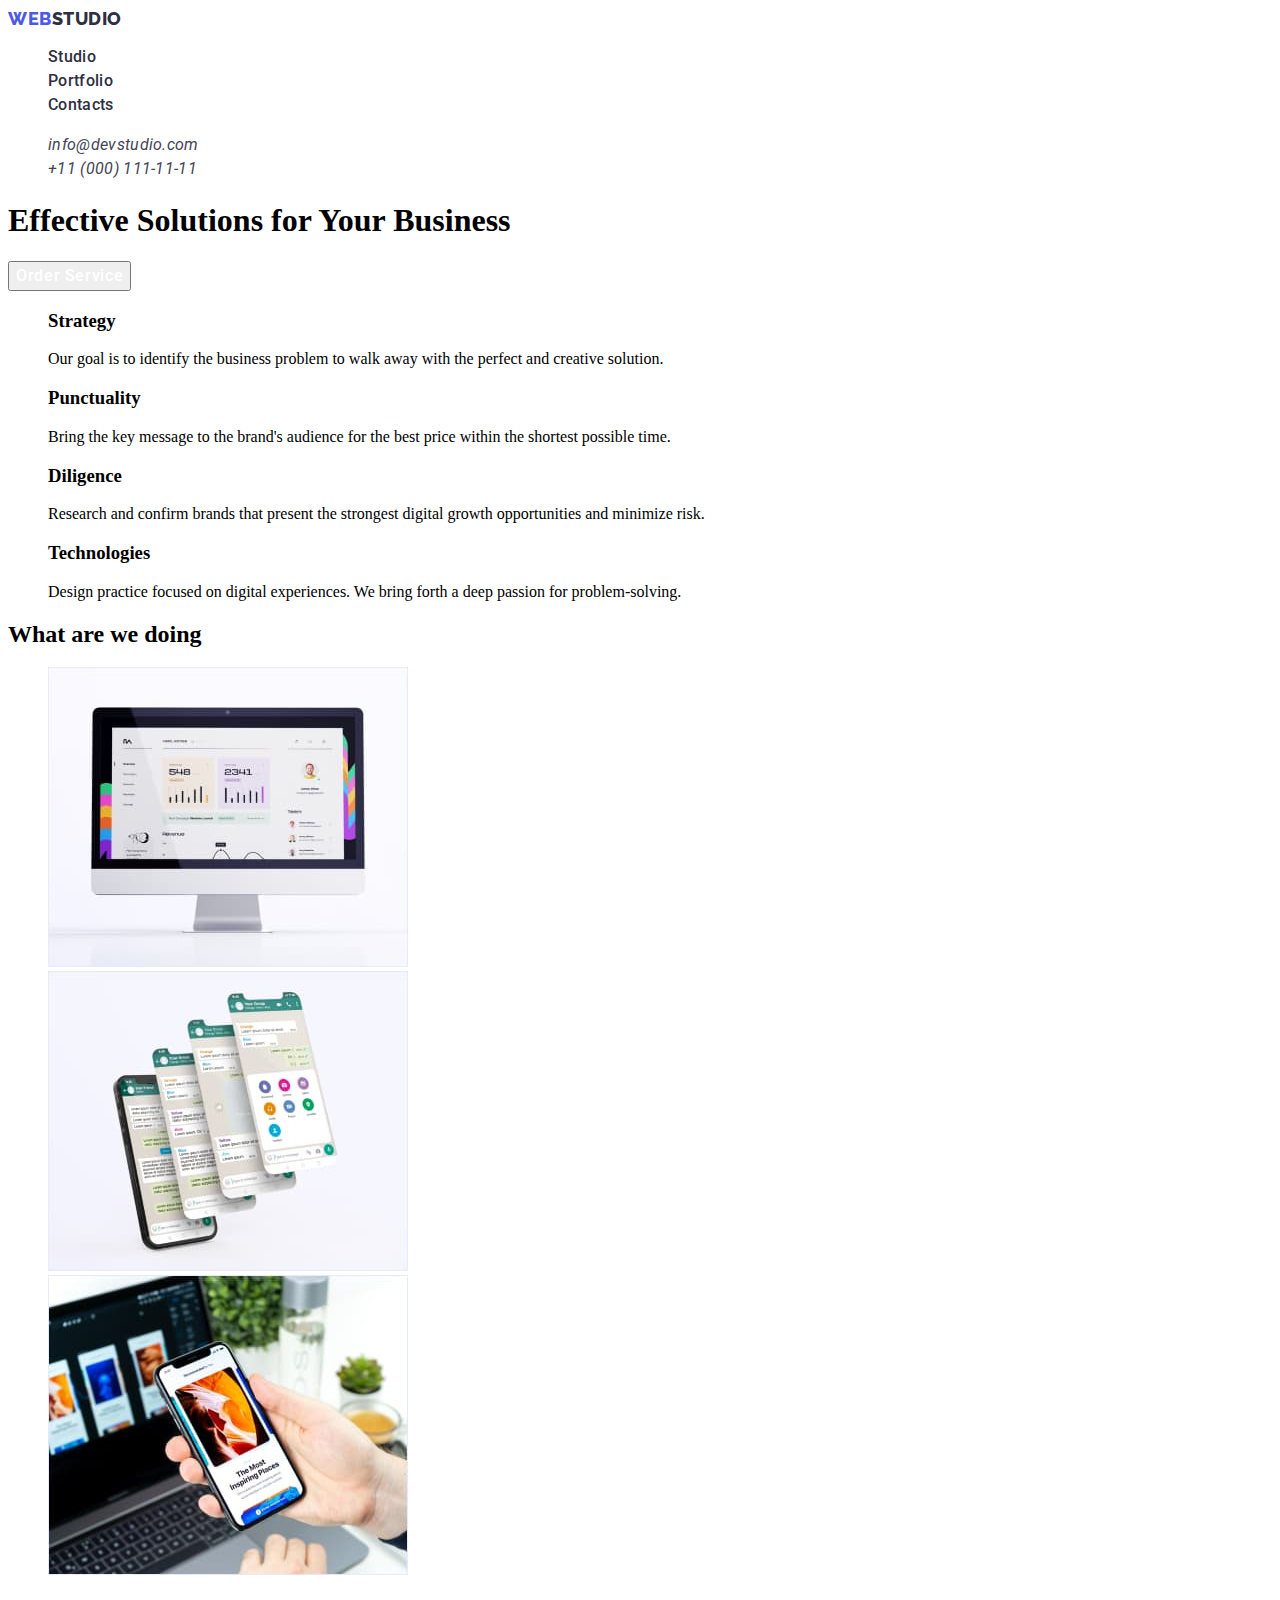
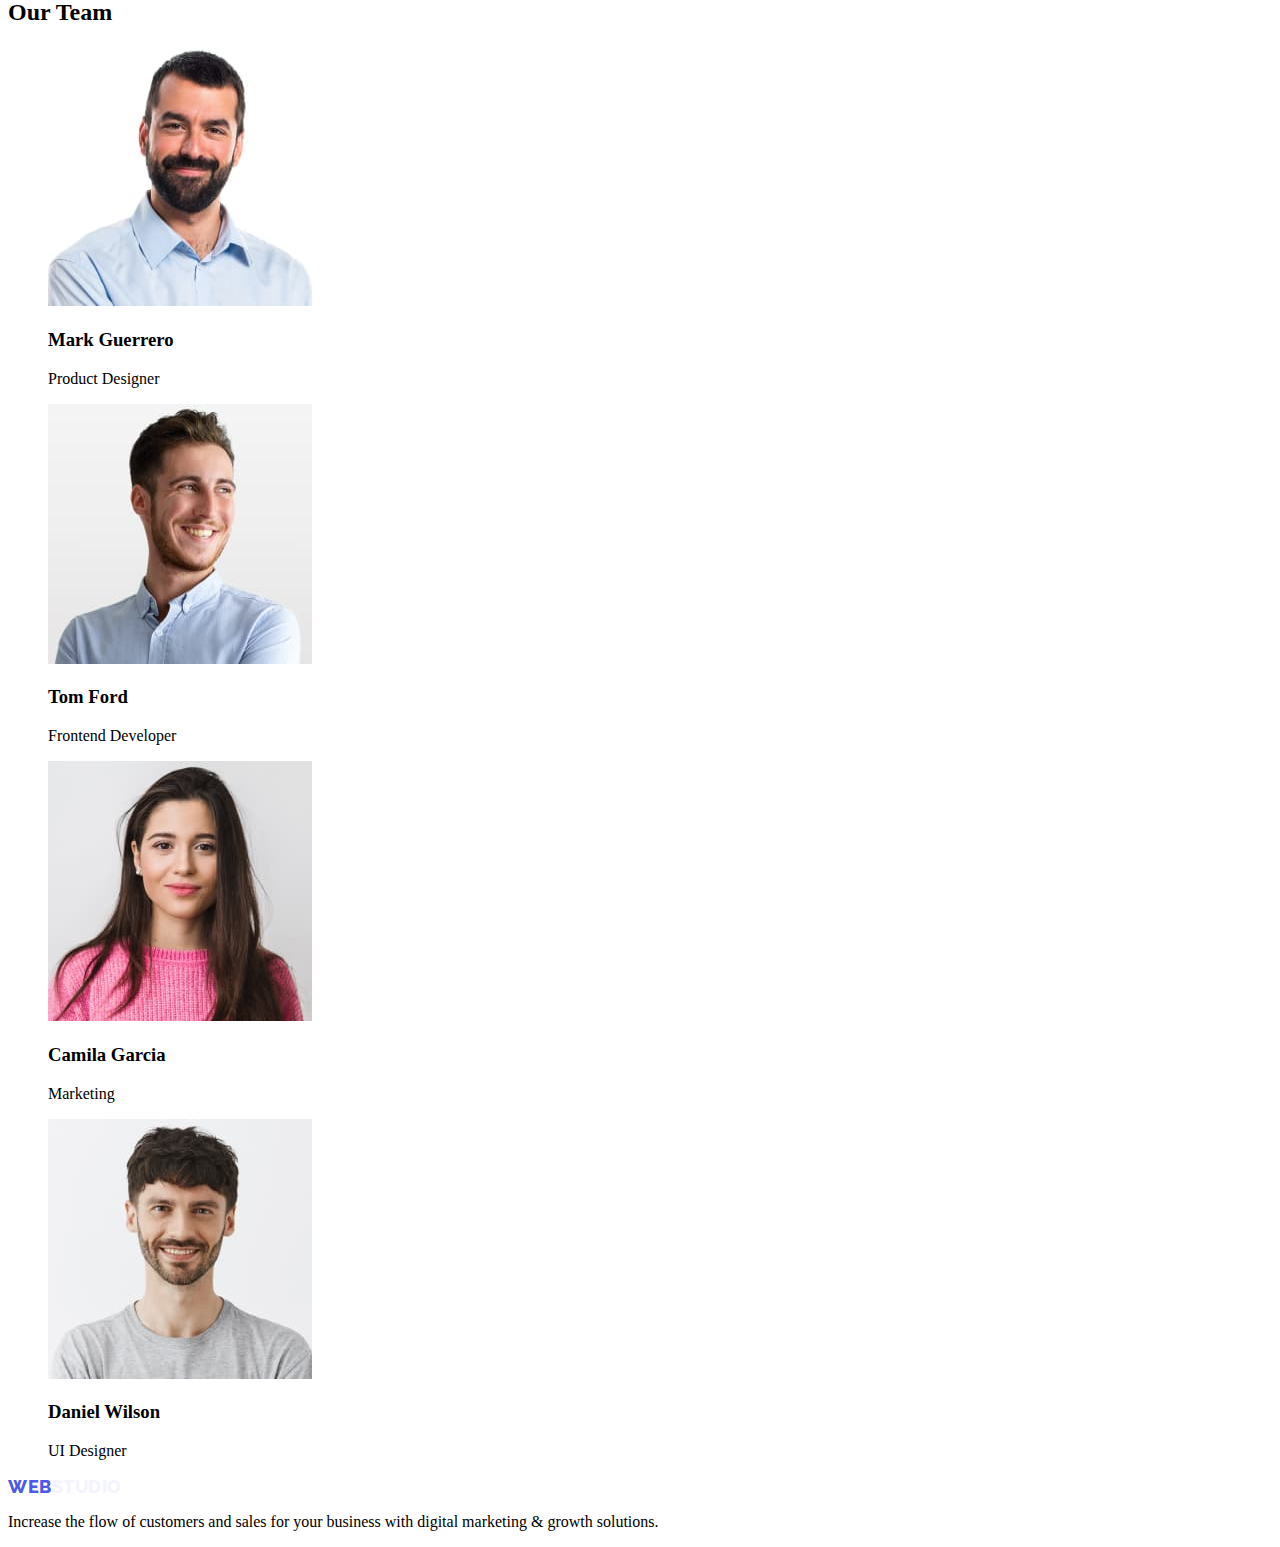
==== index.html @ 7a8c77ab "Summary" ====
<!DOCTYPE html>
<html lang="en">
  <head>
    <meta charset="UTF-8" />
    <meta http-equiv="X-UA-Compatible" content="IE=edge" />
    <meta name="viewport" content="width=device-width, initial-scale=1.0" />
    <title>WebStudio</title>
    <link rel="preconnect" href="https://fonts.googleapis.com" />
    <link rel="preconnect" href="https://fonts.gstatic.com" crossorigin />
    <link
      href="https://fonts.googleapis.com/css2?family=Raleway:wght@800&family=Roboto:wght@400;500;700;900&display=swap"
      rel="stylesheet"
    />
    <link rel="stylesheet" href="./css/styles.css" />
  </head>
  <body>
    <!-- HEADER -->
    <header class="page-header">
      <nav class="page-navigation">
        <a class="logo link" href="./index.html"
          >Web<span class="log">Studio</span></a
        >
        <ul class="menu list">
          <li class="menu-item">
            <a class="menu-link link" href="./index.html">Studio</a>
          </li>
          <li class="menu-item">
            <a class="menu-link link" href="./portfolio.html">Portfolio</a>
          </li>
          <li class="menu-item">
            <a class="menu-link link" href="#contacts">Contacts</a>
          </li>
        </ul>
      </nav>
      <!-- CONTACTS -->
      <address class="address-contacts">
        <ul class="list">
          <li class="contacts">
            <a class="contact-mail-header link" href="mailto:info@devstudio.com"
              >info@devstudio.com</a
            >
          </li>
          <li class="contacts">
            <a class="contact-tel-header link" href="tel:+110001111111"
              >+11 (000) 111-11-11</a
            >
          </li>
        </ul>
      </address>
    </header>

    <main>
      <!-- HERO -->
      <section class="hero">
        <h1 class="hero-title">Effective Solutions for Your Business</h1>
        <button class="modal-open-btn" type="button">Order Service</button>
      </section>
      <section class="our-qualities">
        <h2 hidden>features</h2>
        <ul class="list">
          <li class="qualities">
            <h3 class="qualities-title">Strategy</h3>
            <p class="qualities-paragraph">
              Our goal is to identify the business problem to walk away with the
              perfect and creative solution.
            </p>
          </li>
          <li class="qualities">
            <h3 qualities-title>Punctuality</h3>
            <p class="qualities-paragraph">
              Bring the key message to the brand's audience for the best price
              within the shortest possible time.
            </p>
          </li>

          <li class="qualities">
            <h3 qualities-title>Diligence</h3>
            <p class="qualities-paragraph">
              Research and confirm brands that present the strongest digital
              growth opportunities and minimize risk.
            </p>
          </li>
          <li class="qualities">
            <h3 qualities-title>Technologies</h3>
            <p class="qualities-paragraph">
              Design practice focused on digital experiences. We bring forth a
              deep passion for problem-solving.
            </p>
          </li>
        </ul>
      </section>
      <section class="our-activity">
        <h2 class="our-activity-title">What are we doing</h2>
        <ul class="list">
          <li>
            <img
              class="gallery-activity"
              src="./images/rectangle1.jpg"
              alt="mac"
              width="360"
              height="300"
            />
          </li>
          <li>
            <img
              class="gallery-activity"
              src="./images/rectangle2.jpg"
              alt="iphone"
              width="360"
              height="300"
            />
          </li>
          <li>
            <img
              class="gallery-activity"
              src="./images/rectangle3.jpg"
              alt="notebook-and-phone"
              width="360"
              height="300"
            />
          </li>
        </ul>
      </section>
      <section class="our-team">
        <h2 class="team">Our Team</h2>
        <ul class="list">
          <li class="team-employee">
            <img
              class="gallery-team"
              src="./images/img1.jpg"
              alt="mark-guerrero"
              width="264"
              height="260"
            />
            <h3 class="team-name">Mark Guerrero</h3>
            <p class="team-paragraph">Product Designer</p>
          </li>
          <li class="team-employee">
            <img
              class="gallery-team"
              src="./images/img2.jpg"
              alt="tom-ford"
              width="264"
              height="260"
            />
            <h3 class="team-name">Tom Ford</h3>
            <p class="team-paragraph">Frontend Developer</p>
          </li>
          <li class="team-employee">
            <img
              class="gallery-team"
              src="./images/img3.jpg"
              alt="camila-garcia"
              width="264"
              height="260"
            />
            <h3 class="team-name">Camila Garcia</h3>
            <p class="team-paragraph">Marketing</p>
          </li>
          <li class="team-employee">
            <img
              class="gallery-team"
              src="./images/img4.jpg"
              alt="daniel-wilson"
              width="264"
              height="260"
            />
            <h3 class="team-name">Daniel Wilson</h3>
            <p class="team-paragraph">UI Designer</p>
          </li>
        </ul>
      </section>
    </main>

    <footer>
      <a class="logo link" href="./index.html"
        >Web<span class="logos">Studio</span>
      </a>
      <p class="footer-paragraph">
        Increase the flow of customers and sales for your business with digital
        marketing & growth solutions.
      </p>
    </footer>
  </body>
</html>
---- css/styles.css ----
:root {
  --accent-color:      
}

.list {list-style: none;}

.link {
        text-decoration: none;
    }
.logo {text-decoration: none;}

.button {
    cursor: pointer;
}


/* ================= COMPONENTS ================= */
/* ================= HEADER ================= */
.logo {
        font-family: 'Raleway', sans-serif;
        font-weight: 800;
        font-size: 18px;
        line-height: 1.17;
        display: flex;
        align-items: center;
        letter-spacing: 0.03em;
        text-transform: uppercase;
        color: #4D5AE5;
}

.log {
        font-family: 'Raleway', sans-serif;
        font-weight: 800;
        font-size: 18px;
        line-height: 1.17;
        display: flex;
        align-items: center;
        letter-spacing: 0.03em;
        text-transform: uppercase;
        color: #2E2F42;
}



.menu-link {
        font-family: 'Roboto', sans-serif;
        font-weight: 500;
        font-size: 16px;
        line-height: 1.5;
        letter-spacing: 0.02em;
        color: #2E2F42;
}

.contact-mail-header {
font-family: 'Roboto', sans-serif;
    font-weight: 400;
    font-size: 16px;
    line-height: 1.5;
    letter-spacing: 0.02em;
    color: #434455;
}

.contact-tel-header {
        font-family: 'Roboto', sans-serif;
        font-weight: 400;
        font-size: 16px;
        line-height: 1.5;
        letter-spacing: 0.02em;
        color: #434455;
}
.modal-open-btn {
        font-family: 'Roboto', sans-serif;
        font-weight: 500;
        font-size: 16px;
        line-height: 1.5;
        display: flex;
        align-items: center;
        letter-spacing: 0.04em;
        color: #FFFFFF;
}

/* ================= FOOTER ================= */
.logos {
    font-family: 'Raleway', sans-serif;
    font-weight: 800;
    font-size: 18px;
    line-height: 1.17;
    display: flex;
    align-items: center;
    letter-spacing: 0.03em;
    text-transform: uppercase;
    color: #F4F4FD;
}
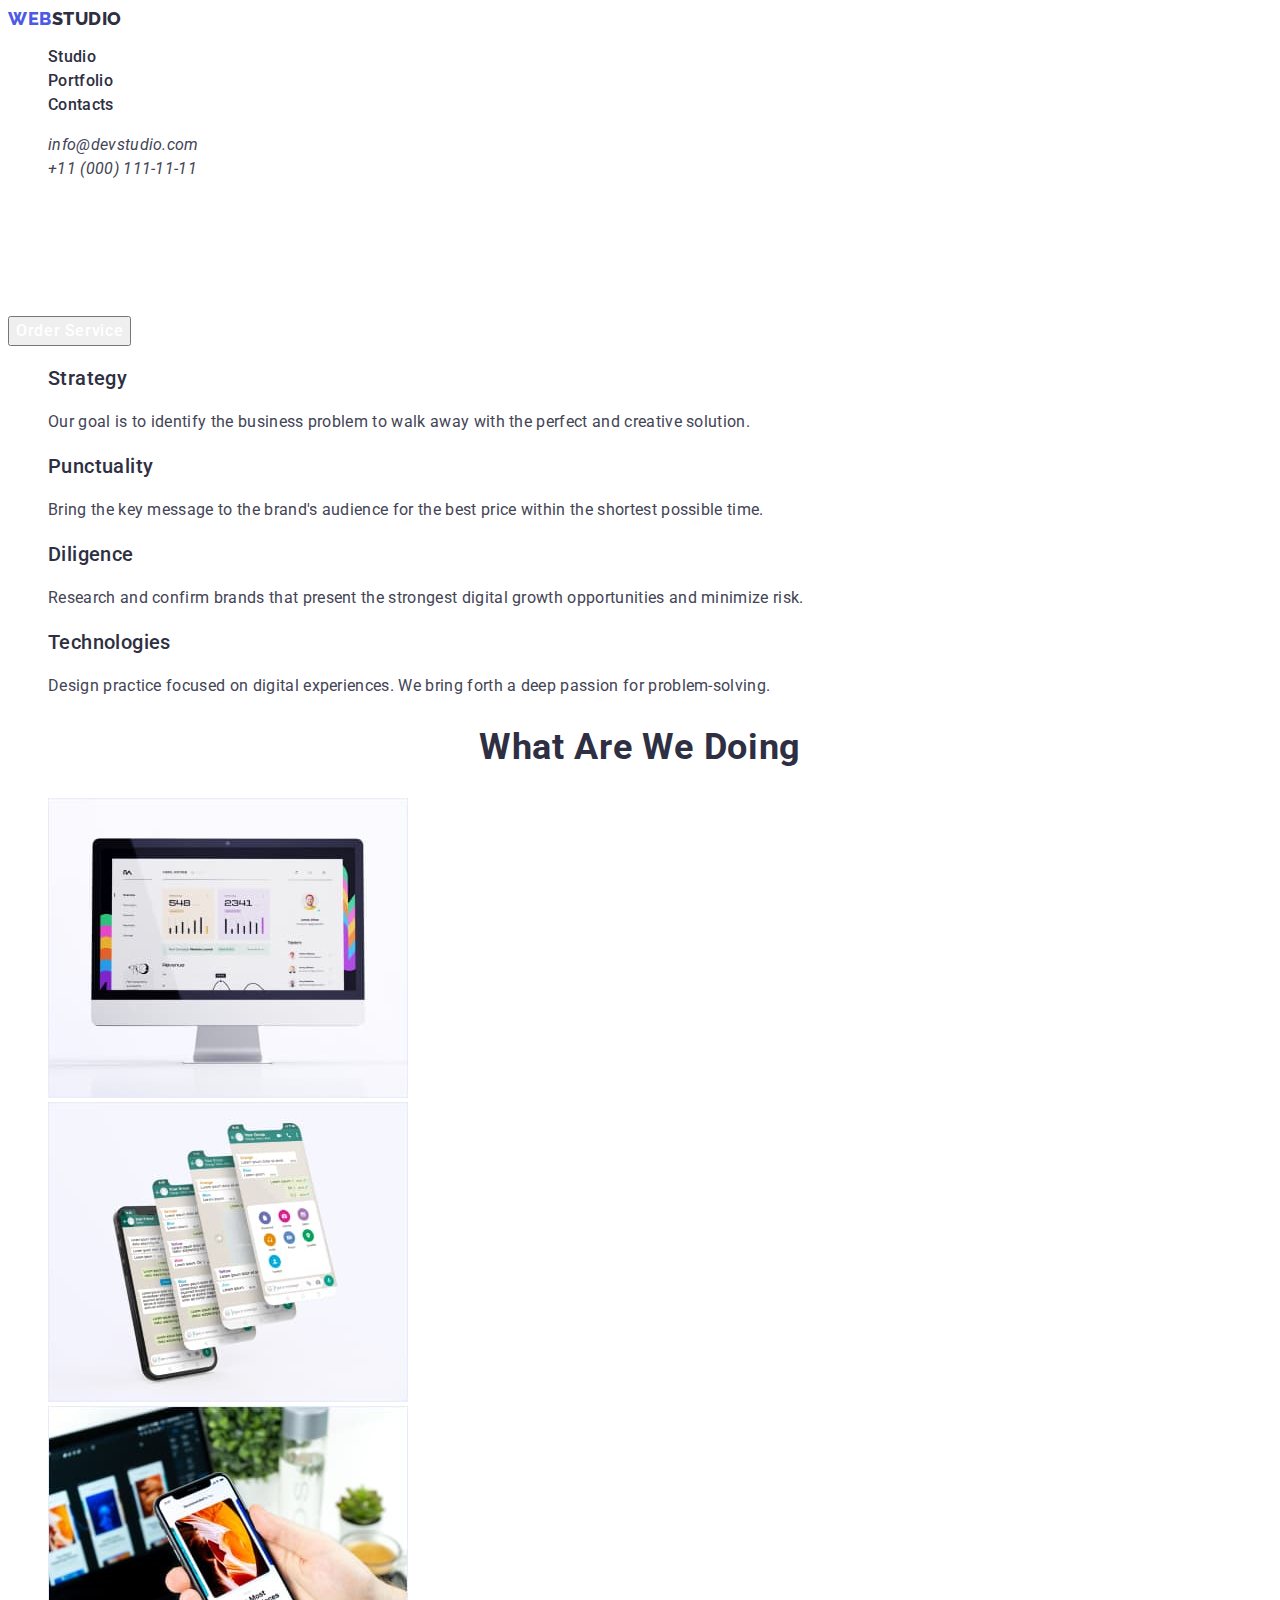
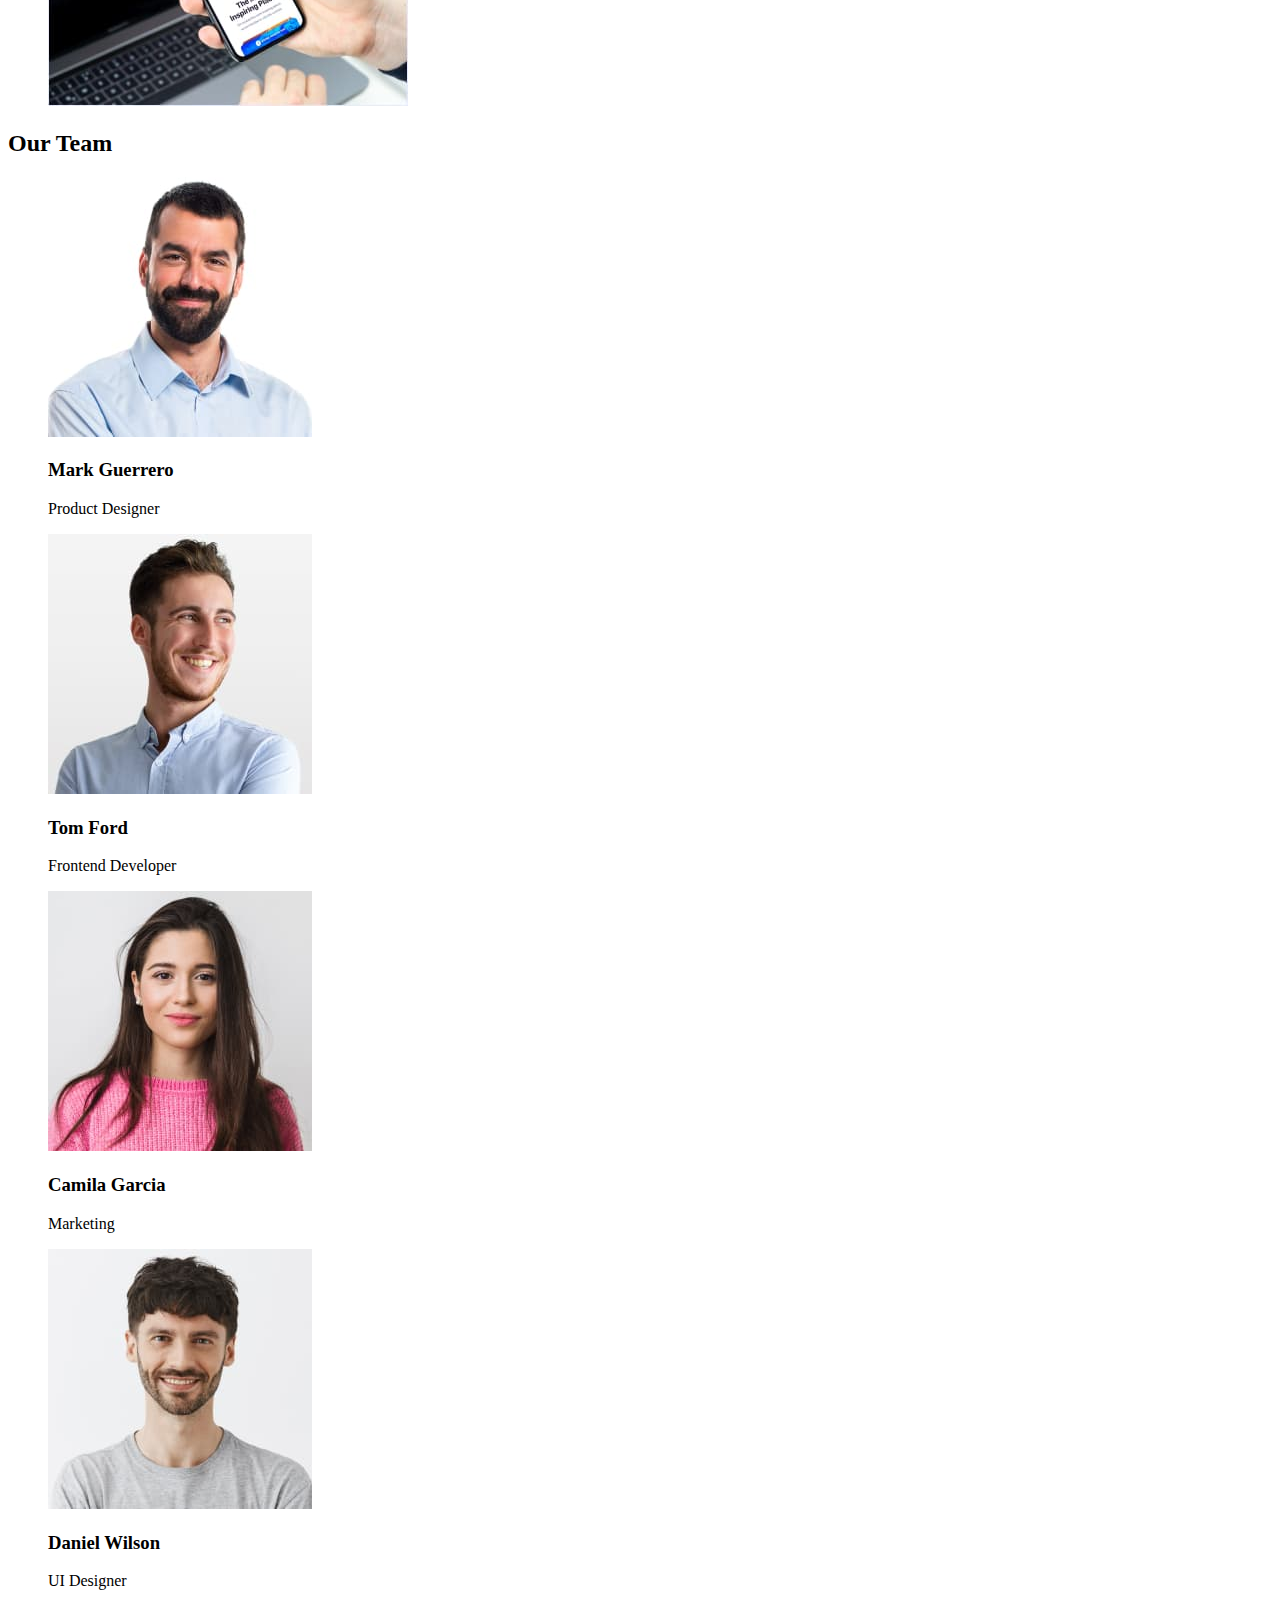
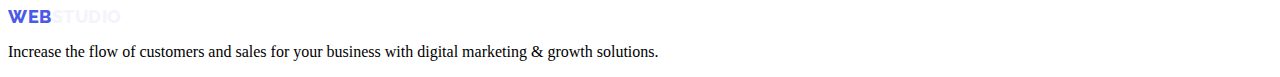
==== commit 977dc108: "Summary" ====
--- a/index.html
+++ b/index.html
@@ -66,7 +66,7 @@
             </p>
           </li>
           <li class="qualities">
-            <h3 qualities-title>Punctuality</h3>
+            <h3 class="qualities-title">Punctuality</h3>
             <p class="qualities-paragraph">
               Bring the key message to the brand's audience for the best price
               within the shortest possible time.
@@ -74,14 +74,14 @@
           </li>
 
           <li class="qualities">
-            <h3 qualities-title>Diligence</h3>
+            <h3 class="qualities-title">Diligence</h3>
             <p class="qualities-paragraph">
               Research and confirm brands that present the strongest digital
               growth opportunities and minimize risk.
             </p>
           </li>
           <li class="qualities">
-            <h3 qualities-title>Technologies</h3>
+            <h3 class="qualities-title">Technologies</h3>
             <p class="qualities-paragraph">
               Design practice focused on digital experiences. We bring forth a
               deep passion for problem-solving.
@@ -92,7 +92,7 @@
       <section class="our-activity">
         <h2 class="our-activity-title">What are we doing</h2>
         <ul class="list">
-          <li>
+          <li class="our-activity-li">
             <img
               class="gallery-activity"
               src="./images/rectangle1.jpg"
@@ -100,7 +100,7 @@
               width="360"
               height="300"
             />
-          </li>
+          </li class="our-activity-li">
           <li>
             <img
               class="gallery-activity"
@@ -109,7 +109,7 @@
               width="360"
               height="300"
             />
-          </li>
+          </li class="our-activity-li">
           <li>
             <img
               class="gallery-activity"
--- a/css/styles.css
+++ b/css/styles.css
@@ -78,6 +78,52 @@
         letter-spacing: 0.04em;
         color: #FFFFFF;
 }
+/* ================= HERO ================= */
+.hero-title {
+        font-family: 'Roboto', sans-serif;
+        font-weight: 700;
+        font-size: 56px;
+        line-height: 1.07;
+        text-align: center;
+        letter-spacing: 0.02em;
+        color: #FFFFFF;
+}
+.modal-open-btn {
+        font-family: 'Roboto', sans-serif;
+        font-weight: 500;
+        font-size: 16px;
+        line-height: 1.5;
+        display: flex;
+        align-items: center;
+        letter-spacing: 0.04em;
+        color: #FFFFFF;
+}
+.qualities-title {
+        font-family: 'Roboto', sans-serif;
+        font-weight: 500;
+        font-size: 20px;
+        line-height: 1.2;
+        letter-spacing: 0.02em;
+        color: #2E2F42;
+}
+.qualities-paragraph {
+        font-family: 'Roboto', sans-serif;
+        font-weight: 400;
+        font-size: 16px;
+        line-height: 1.5;
+        letter-spacing: 0.02em;
+        color: #434455;
+}
+.our-activity-title {
+        font-family: 'Roboto', sans-serif;
+        font-weight: 700;
+        font-size: 36px;
+        line-height: 1.11;
+        text-align: center;
+        letter-spacing: 0.02em;
+        text-transform: capitalize;
+        color: #2E2F42;
+}
 
 /* ================= FOOTER ================= */
 .logos {
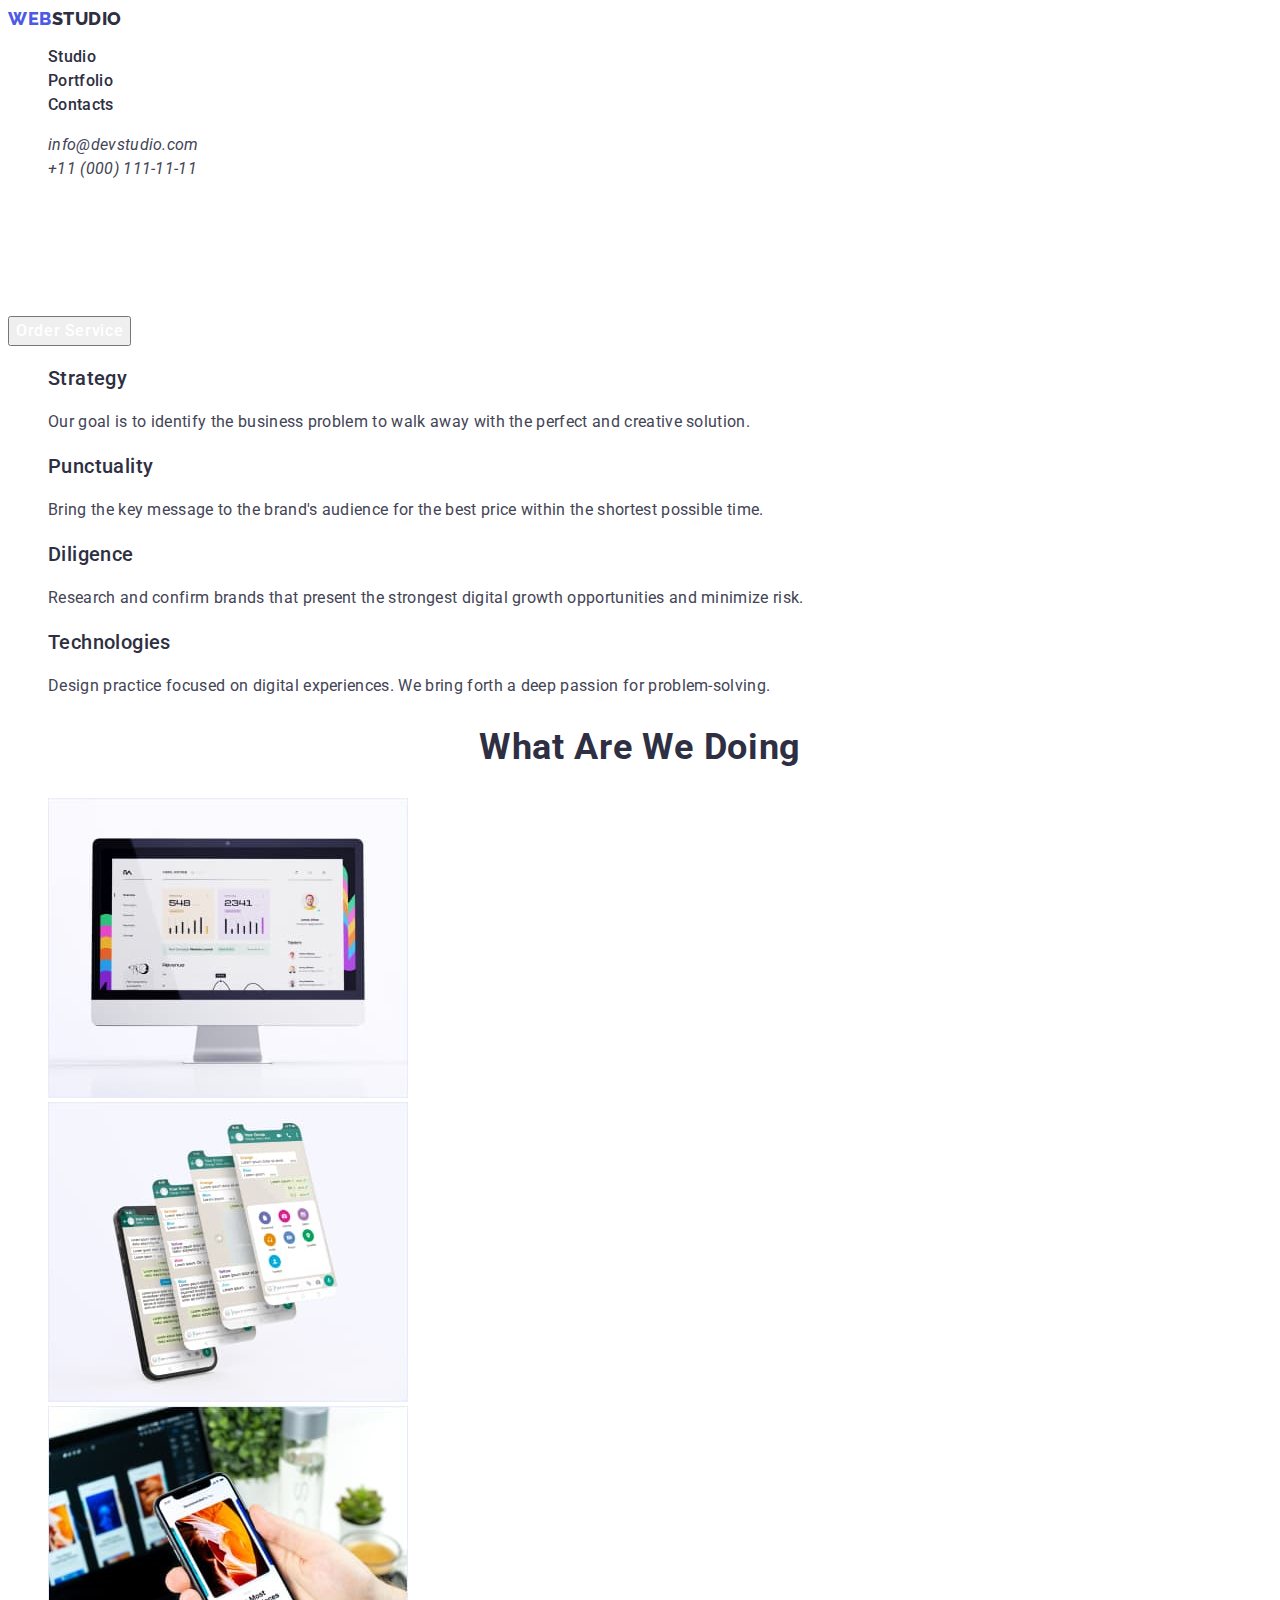
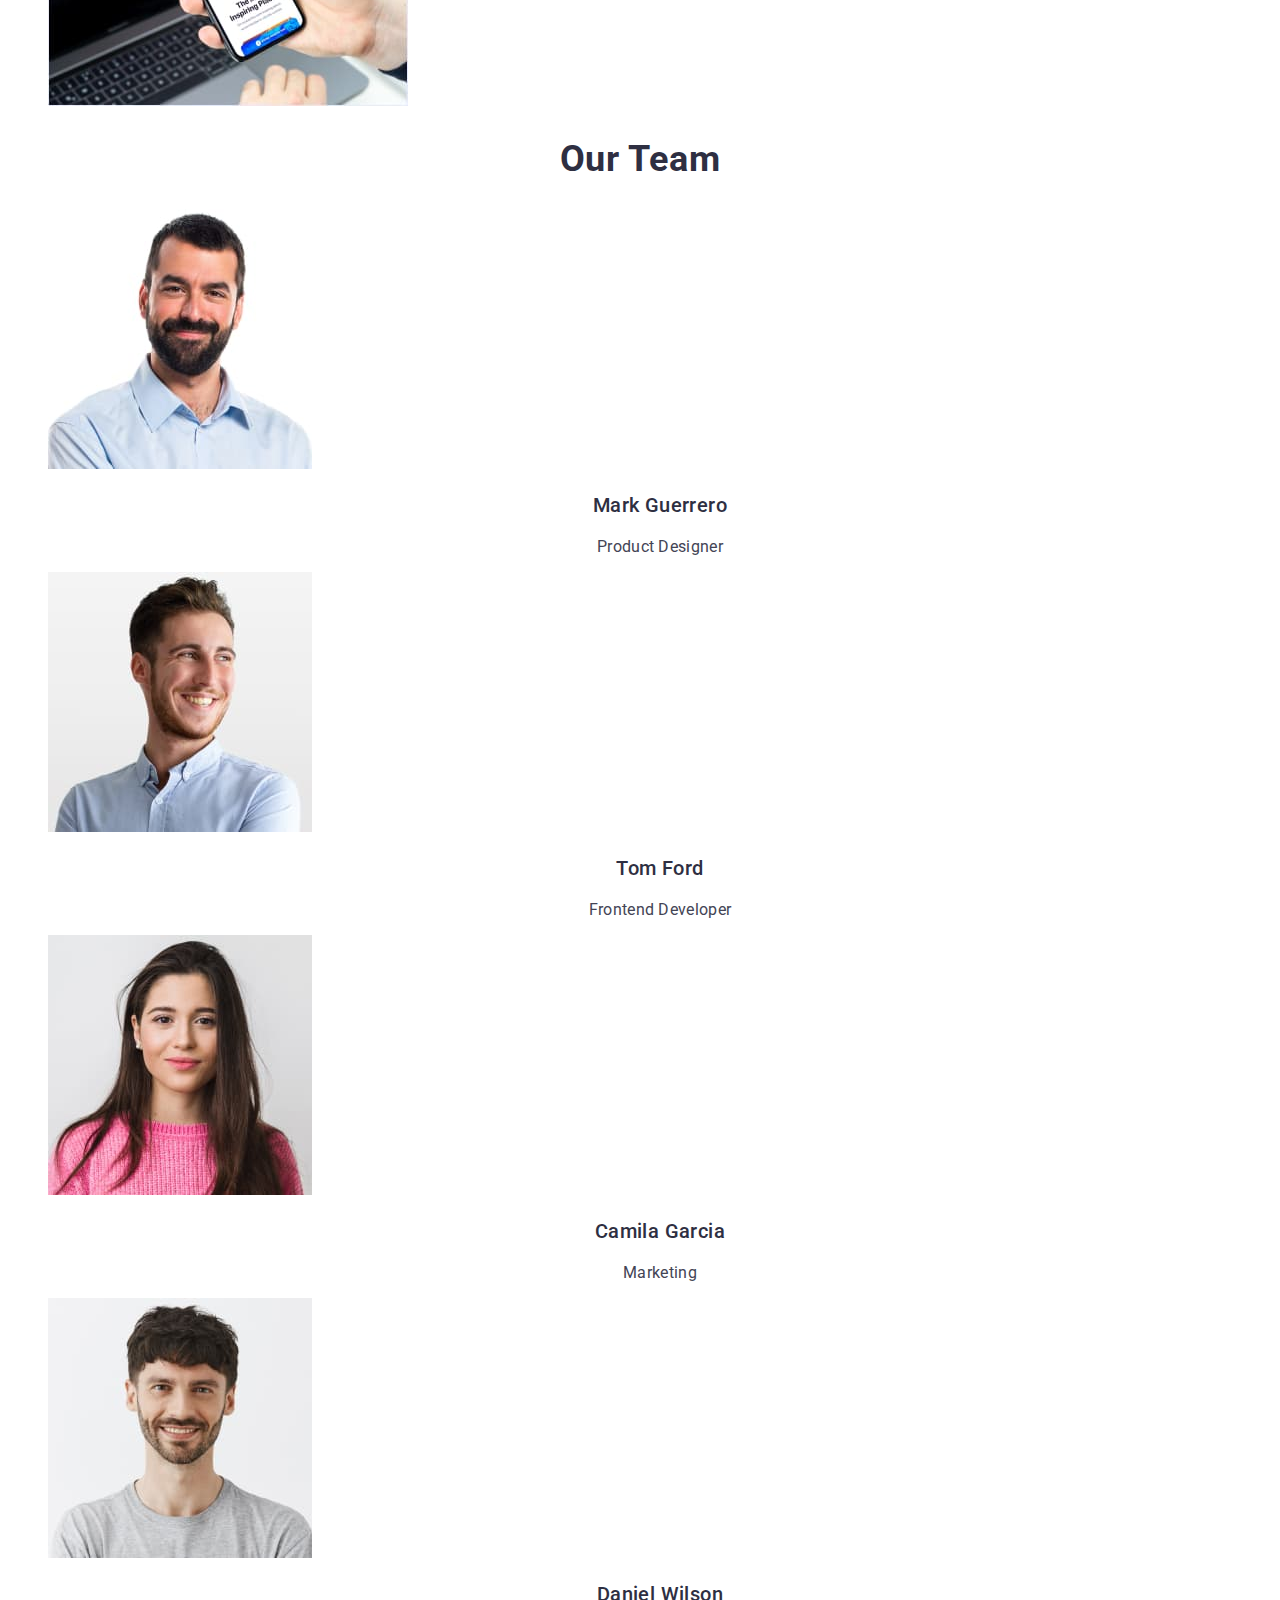
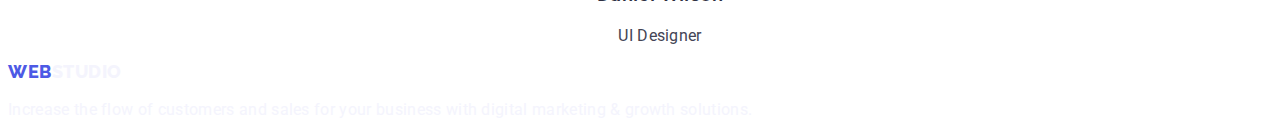
==== commit 7d77c351: "Update index.html" ====
--- a/index.html
+++ b/index.html
@@ -100,8 +100,8 @@
               width="360"
               height="300"
             />
-          </li class="our-activity-li">
-          <li>
+          </li>
+          <li class="our-activity-li">
             <img
               class="gallery-activity"
               src="./images/rectangle2.jpg"
@@ -109,8 +109,8 @@
               width="360"
               height="300"
             />
-          </li class="our-activity-li">
-          <li>
+          </li>
+          <li class="our-activity-li">
             <img
               class="gallery-activity"
               src="./images/rectangle3.jpg"
--- a/css/styles.css
+++ b/css/styles.css
@@ -1,6 +1,13 @@
 :root {
-  --accent-color:      
-}
+        --main-font-family: "Roboto", sans-serif;
+        --secondary-font-family: "Raleway", sans-serif;
+        --primary-text-color:  #2E2F42
+        --title-text-color: #434455
+        --primary-bg-color: #ffffff
+        --secondary-bg-color: #f4f4fd
+        --accent-hover-color:  #4D5AE5
+        --btn-hover-color: #404bbf     
+        }  
 
 .list {list-style: none;}
 
@@ -98,6 +105,16 @@
         letter-spacing: 0.04em;
         color: #FFFFFF;
 }
+.filter-button {
+        font-family: 'Roboto', sans-serif;
+        font-weight: 500;
+        font-size: 16px;
+        line-height: 1.5;
+        display: flex;
+        align-items: center;
+        letter-spacing: 0.04em;
+        color: #4D5AE5;
+}
 .qualities-title {
         font-family: 'Roboto', sans-serif;
         font-weight: 500;
@@ -124,8 +141,63 @@
         text-transform: capitalize;
         color: #2E2F42;
 }
-
+.team {
+        font-family: 'Roboto', sans-serif;
+        font-weight: 700;
+        font-size: 36px;
+        line-height: 1.11;
+        text-align: center;
+        letter-spacing: 0.02em;
+        text-transform: capitalize;
+        color: #2E2F42;
+}
+.team-name {
+        font-family: 'Roboto', sans-serif;
+        font-weight: 500;
+        font-size: 20px;
+        line-height: 1.2;
+        text-align: center;
+        letter-spacing: 0.02em;
+        color: #2E2F42;
+}
+.team-paragraph {
+        font-family: 'Roboto', sans-serif;
+        font-weight: 400;
+        font-size: 16px;
+        line-height: 1.5x;
+        text-align: center;
+        letter-spacing: 0.02em;
+        color: #434455;
+}
+.portfolio-name {
+font-family: 'Roboto', sans-serif;
+        font-weight: 500;
+        font-size: 20px;
+        line-height: 1.2;
+        text-align: center;
+        letter-spacing: 0.02em;
+        color: #2E2F42;
+}
+.portfolio-paragraph {
+        font-family: 'Roboto', sans-serif;
+                font-weight: 400;
+                font-size: 16px;
+                line-height: 1.5x;
+                text-align: center;
+                letter-spacing: 0.02em;
+                color: #434455;
+}
 /* ================= FOOTER ================= */
+.footer-paragraph {
+        font-family: 'Roboto', sans-serif;
+            
+        font-weight: 400;
+        font-size: 16px;
+        line-height: 24px;
+        letter-spacing: 0.02em;
+        color: #F4F4FD;
+}
+
 .logos {
     font-family: 'Raleway', sans-serif;
     font-weight: 800;
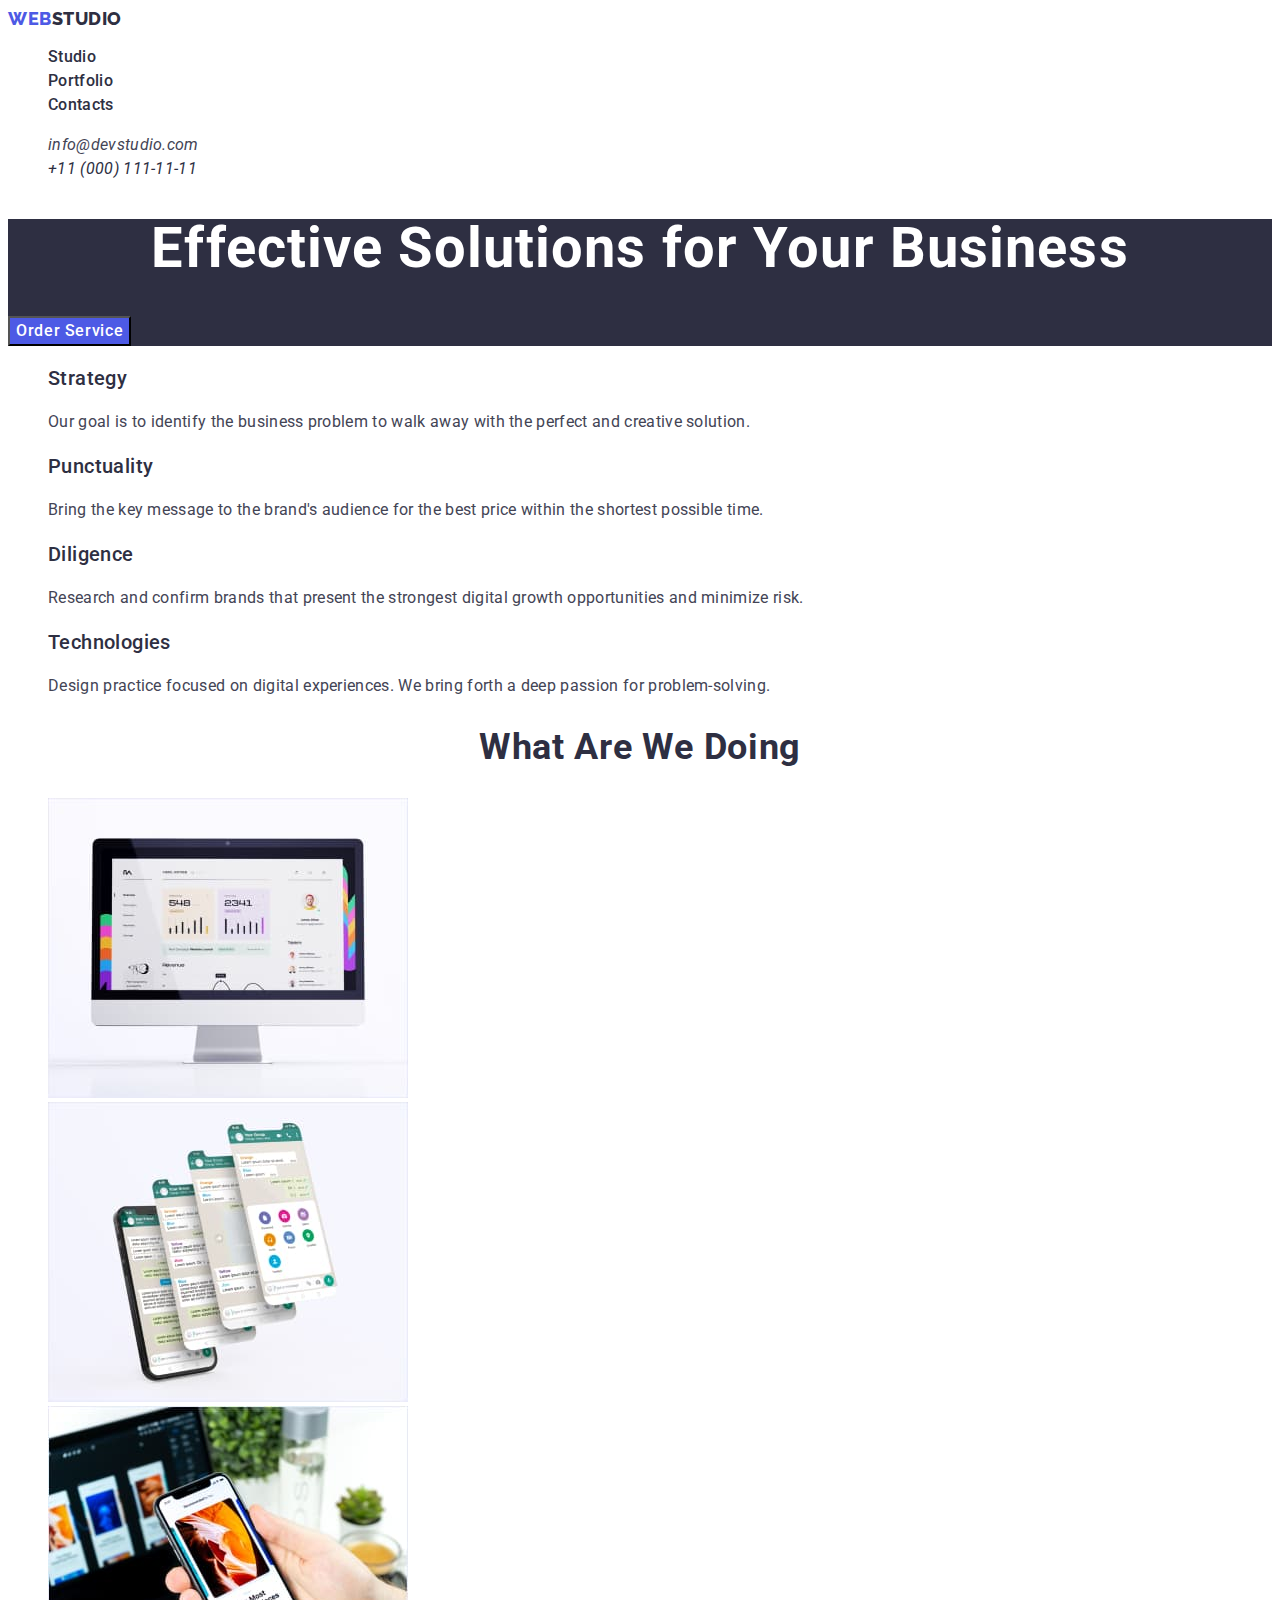
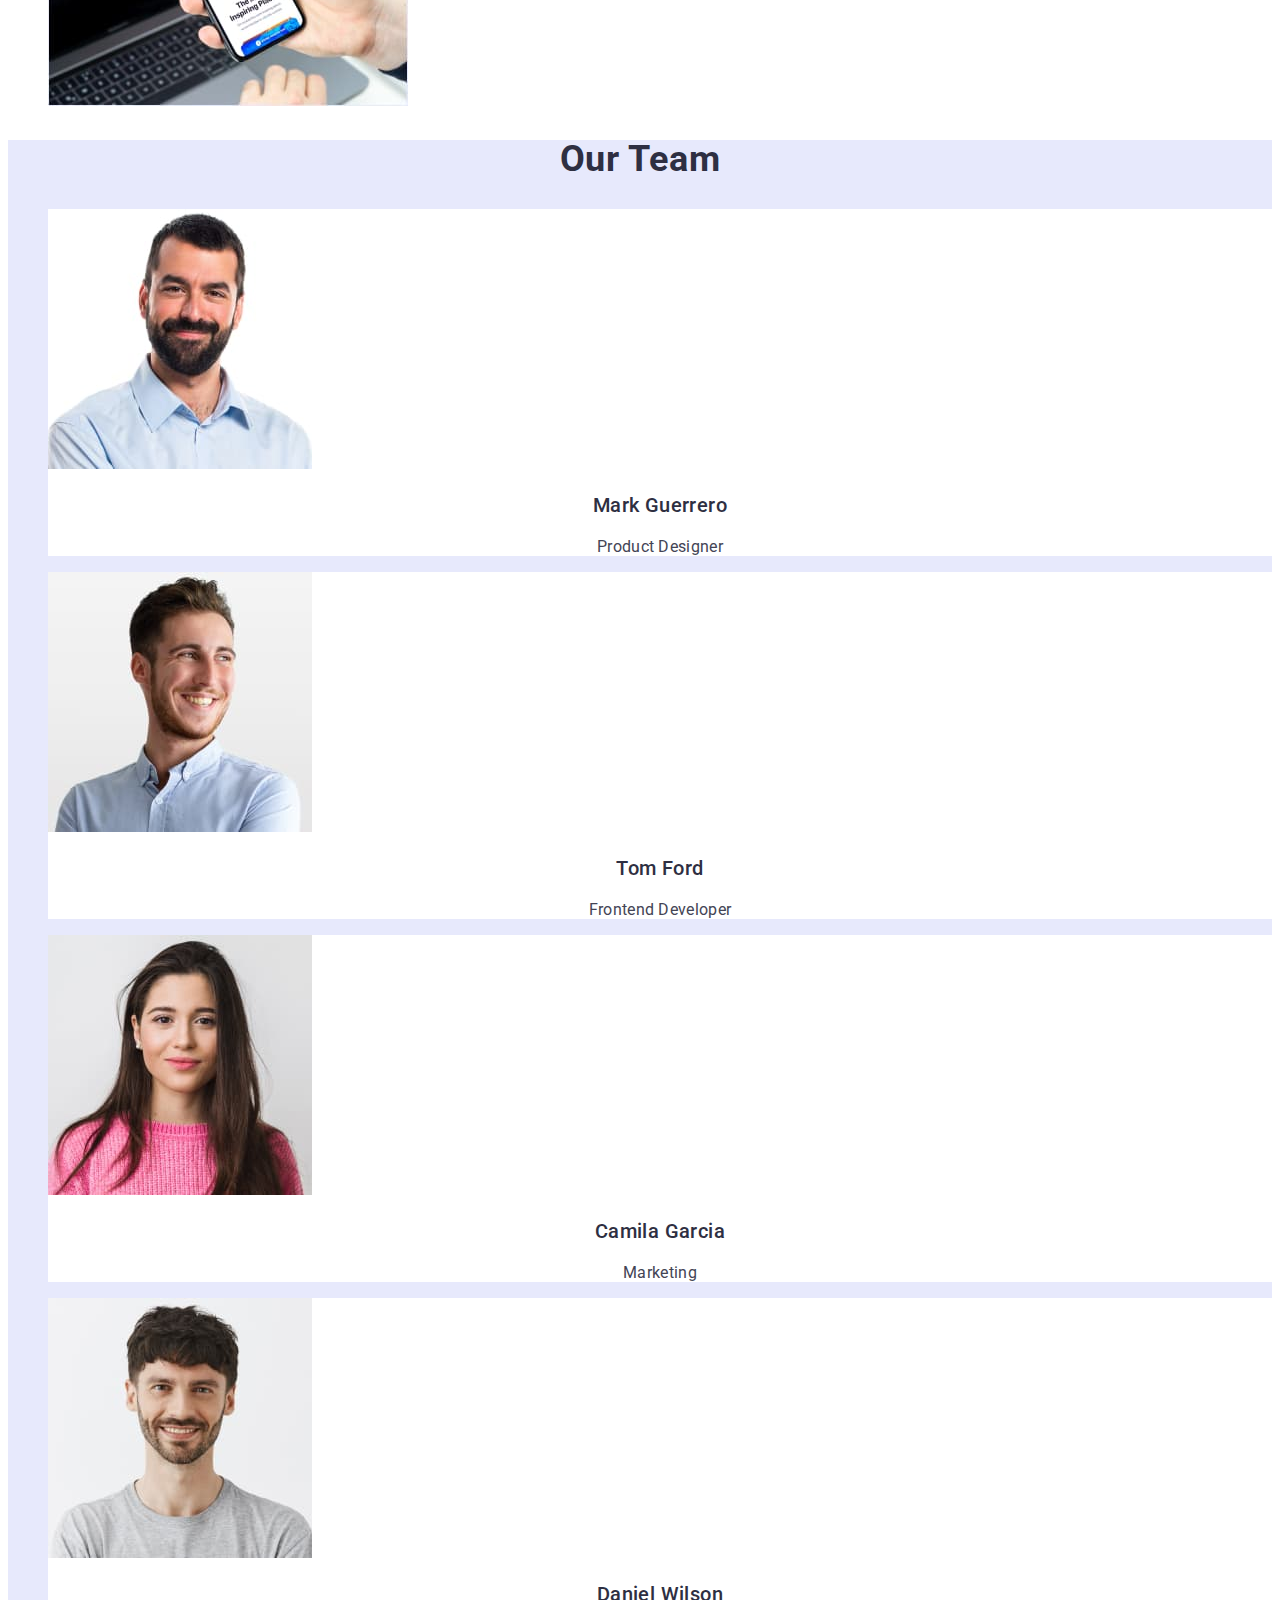
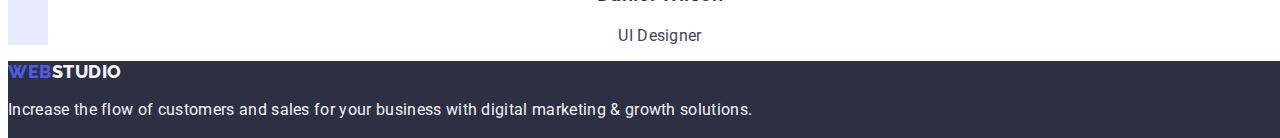
==== commit 82fc828d: "Summary" ====
--- a/index.html
+++ b/index.html
@@ -53,7 +53,9 @@
       <!-- HERO -->
       <section class="hero">
         <h1 class="hero-title">Effective Solutions for Your Business</h1>
-        <button class="modal-open-btn" type="button">Order Service</button>
+        <button class="button modal-open-btn" type="button">
+          Order Service
+        </button>
       </section>
       <section class="our-qualities">
         <h2 hidden>features</h2>
@@ -89,10 +91,11 @@
           </li>
         </ul>
       </section>
+      <!-- OUR ACTIVITY -->
       <section class="our-activity">
         <h2 class="our-activity-title">What are we doing</h2>
         <ul class="list">
-          <li class="our-activity-li">
+          <li class="our-activity-card">
             <img
               class="gallery-activity"
               src="./images/rectangle1.jpg"
@@ -101,7 +104,7 @@
               height="300"
             />
           </li>
-          <li class="our-activity-li">
+          <li class="our-activity-card">
             <img
               class="gallery-activity"
               src="./images/rectangle2.jpg"
@@ -110,7 +113,7 @@
               height="300"
             />
           </li>
-          <li class="our-activity-li">
+          <li class="our-activity-card">
             <img
               class="gallery-activity"
               src="./images/rectangle3.jpg"
@@ -121,6 +124,7 @@
           </li>
         </ul>
       </section>
+      <!-- OUR TEAM -->
       <section class="our-team">
         <h2 class="team">Our Team</h2>
         <ul class="list">
@@ -171,8 +175,8 @@
         </ul>
       </section>
     </main>
-
-    <footer>
+    <!-- FOOTER -->
+    <footer class="footer">
       <a class="logo link" href="./index.html"
         >Web<span class="logos">Studio</span>
       </a>
--- a/css/styles.css
+++ b/css/styles.css
@@ -1,27 +1,66 @@
 :root {
         --main-font-family: "Roboto", sans-serif;
         --secondary-font-family: "Raleway", sans-serif;
-        --primary-text-color:  #2E2F42
-        --title-text-color: #434455
-        --primary-bg-color: #ffffff
-        --secondary-bg-color: #f4f4fd
-        --accent-hover-color:  #4D5AE5
-        --btn-hover-color: #404bbf     
+        --primary-titletxt-color:  #2E2F42;
+        --secondary-titletxt-color: #FFFFFF;
+        --primary-txt-color: #434455;
+        --secondary-txt-color: #F4F4FD;
+        --accent-hover-color: #404BBF;
+        --primary-bg-color: #ffffff;
+        --secondary-bg-color: #f4f4fd;
         }  
 
 .list {list-style: none;}
 
-.link {
-        text-decoration: none;
-    }
-.logo {text-decoration: none;}
-
-.button {
+.link, logo {
+        text-decoration: none; 
+}
+
+.button, filter-button {
     cursor: pointer;
 }
 
+body {
+        font-family: var(--main-font-family);
+        color: var(--primary-txt-color);
+        background-color:var(--primary-bg-color);
+}
 
 /* ================= COMPONENTS ================= */
+.modal-open-btn {
+        font-family: 'Roboto', sans-serif;
+        font-weight: 500;
+        font-size: 16px;
+        line-height: 24px;
+        display: flex;
+        align-items: center;
+        letter-spacing: 0.04em;
+        background-color: #4D5AE5;
+        color: var(--primary-bg-color);
+}
+
+.modal-open-btn:hover,
+.modal-open-btn:focus {
+        background-color: var(--accent-hover-color);
+      }
+
+.filter-button {
+        font-family: 'Roboto', sans-serif;
+        font-weight: 500;
+        font-size: 16px;
+        line-height: 1.5;
+        display: flex;
+        align-items: center;
+        letter-spacing: 0.04em;
+        background-color: #F4F4FD;
+        color:#4D5AE5;
+}
+.filter-button:hover,
+.filter-button:focus {
+        background-color: var(--accent-hover-color);
+        color:#FFFFFF;
+}
+
 /* ================= HEADER ================= */
 .logo {
         font-family: 'Raleway', sans-serif;
@@ -44,10 +83,12 @@
         align-items: center;
         letter-spacing: 0.03em;
         text-transform: uppercase;
-        color: #2E2F42;
-}
-
-
+        color: var(--primary-titletxt-color);
+}
+
+.menu-item {
+background-color: var(--primary-bg-color);
+}
 
 .menu-link {
         font-family: 'Roboto', sans-serif;
@@ -55,16 +96,28 @@
         font-size: 16px;
         line-height: 1.5;
         letter-spacing: 0.02em;
-        color: #2E2F42;
-}
-
+        color:var(--primary-titletxt-color);
+}
+
+.menu-link:hover,
+.menu-link:focus {
+        color:var(--accent-hover-color);
+}
+.contacts {
+background-color: var(--primary-bg-color);
+
+}
 .contact-mail-header {
-font-family: 'Roboto', sans-serif;
+    font-family: 'Roboto', sans-serif;
     font-weight: 400;
     font-size: 16px;
     line-height: 1.5;
     letter-spacing: 0.02em;
-    color: #434455;
+    color:var(--primary-txt-color);
+}
+.contact-mail-header:hover,
+.contact-mail-header:focus {
+        color:var(--accent-hover-color);
 }
 
 .contact-tel-header {
@@ -73,18 +126,9 @@
         font-size: 16px;
         line-height: 1.5;
         letter-spacing: 0.02em;
-        color: #434455;
-}
-.modal-open-btn {
-        font-family: 'Roboto', sans-serif;
-        font-weight: 500;
-        font-size: 16px;
-        line-height: 1.5;
-        display: flex;
-        align-items: center;
-        letter-spacing: 0.04em;
-        color: #FFFFFF;
-}
+        color: var(--primary-titletxt-color);
+}
+
 /* ================= HERO ================= */
 .hero-title {
         font-family: 'Roboto', sans-serif;
@@ -93,27 +137,17 @@
         line-height: 1.07;
         text-align: center;
         letter-spacing: 0.02em;
-        color: #FFFFFF;
-}
-.modal-open-btn {
-        font-family: 'Roboto', sans-serif;
-        font-weight: 500;
-        font-size: 16px;
-        line-height: 1.5;
-        display: flex;
-        align-items: center;
-        letter-spacing: 0.04em;
-        color: #FFFFFF;
-}
-.filter-button {
-        font-family: 'Roboto', sans-serif;
-        font-weight: 500;
-        font-size: 16px;
-        line-height: 1.5;
-        display: flex;
-        align-items: center;
-        letter-spacing: 0.04em;
-        color: #4D5AE5;
+        color:var(--primary-bg-color);
+}
+.hero {
+        background-color:var(--primary-titletxt-color) ;
+}
+
+.our-qualities {
+background-color:var(--primary-bg-color);
+}
+.qualities {
+background-color: var(--primary-bg-color);
 }
 .qualities-title {
         font-family: 'Roboto', sans-serif;
@@ -121,15 +155,17 @@
         font-size: 20px;
         line-height: 1.2;
         letter-spacing: 0.02em;
-        color: #2E2F42;
+        color:var(--primary-titletxt-color);
 }
 .qualities-paragraph {
         font-family: 'Roboto', sans-serif;
-        font-weight: 400;
-        font-size: 16px;
-        line-height: 1.5;
-        letter-spacing: 0.02em;
-        color: #434455;
+        font-size: 16px;
+        line-height: 1.5;
+        letter-spacing: 0.02em;
+        color:var(--primary-txt-color);
+}
+.our-activity {
+background-color: var(--primary-bg-color);
 }
 .our-activity-title {
         font-family: 'Roboto', sans-serif;
@@ -139,7 +175,13 @@
         text-align: center;
         letter-spacing: 0.02em;
         text-transform: capitalize;
-        color: #2E2F42;
+        color: var(--primary-titletxt-color);
+}
+.our-team {
+        background-color: #E7E9FC;
+}
+.team-employee {
+background-color: var(--primary-bg-color);
 }
 .team {
         font-family: 'Roboto', sans-serif;
@@ -149,7 +191,7 @@
         text-align: center;
         letter-spacing: 0.02em;
         text-transform: capitalize;
-        color: #2E2F42;
+        color: var(--primary-titletxt-color);
 }
 .team-name {
         font-family: 'Roboto', sans-serif;
@@ -158,44 +200,48 @@
         line-height: 1.2;
         text-align: center;
         letter-spacing: 0.02em;
-        color: #2E2F42;
+        color: var(--primary-titletxt-color);
 }
 .team-paragraph {
         font-family: 'Roboto', sans-serif;
-        font-weight: 400;
         font-size: 16px;
         line-height: 1.5x;
         text-align: center;
         letter-spacing: 0.02em;
-        color: #434455;
+        color: var(--primary-txt-color);
+}
+.portfolio-image {
+        background:var(--primary-bg-color);
 }
 .portfolio-name {
-font-family: 'Roboto', sans-serif;
+        font-family: 'Roboto', sans-serif;
         font-weight: 500;
         font-size: 20px;
         line-height: 1.2;
         text-align: center;
         letter-spacing: 0.02em;
-        color: #2E2F42;
+        color: var(--primary-titletxt-color);
 }
 .portfolio-paragraph {
         font-family: 'Roboto', sans-serif;
-                font-weight: 400;
                 font-size: 16px;
                 line-height: 1.5x;
                 text-align: center;
                 letter-spacing: 0.02em;
-                color: #434455;
+                color: var(--primary-txt-color);
 }
 /* ================= FOOTER ================= */
+.footer {
+        position: absolute;
+        width: 1440px;
+        background: var(--primary-titletxt-color);
+}
 .footer-paragraph {
         font-family: 'Roboto', sans-serif;
-            
-        font-weight: 400;
         font-size: 16px;
         line-height: 24px;
         letter-spacing: 0.02em;
-        color: #F4F4FD;
+        color:var(--secondary-bg-color);
 }
 
 .logos {
@@ -207,7 +253,7 @@
     align-items: center;
     letter-spacing: 0.03em;
     text-transform: uppercase;
-    color: #F4F4FD;
-}
-
-
+    color:var(--secondary-bg-color);
+}
+
+
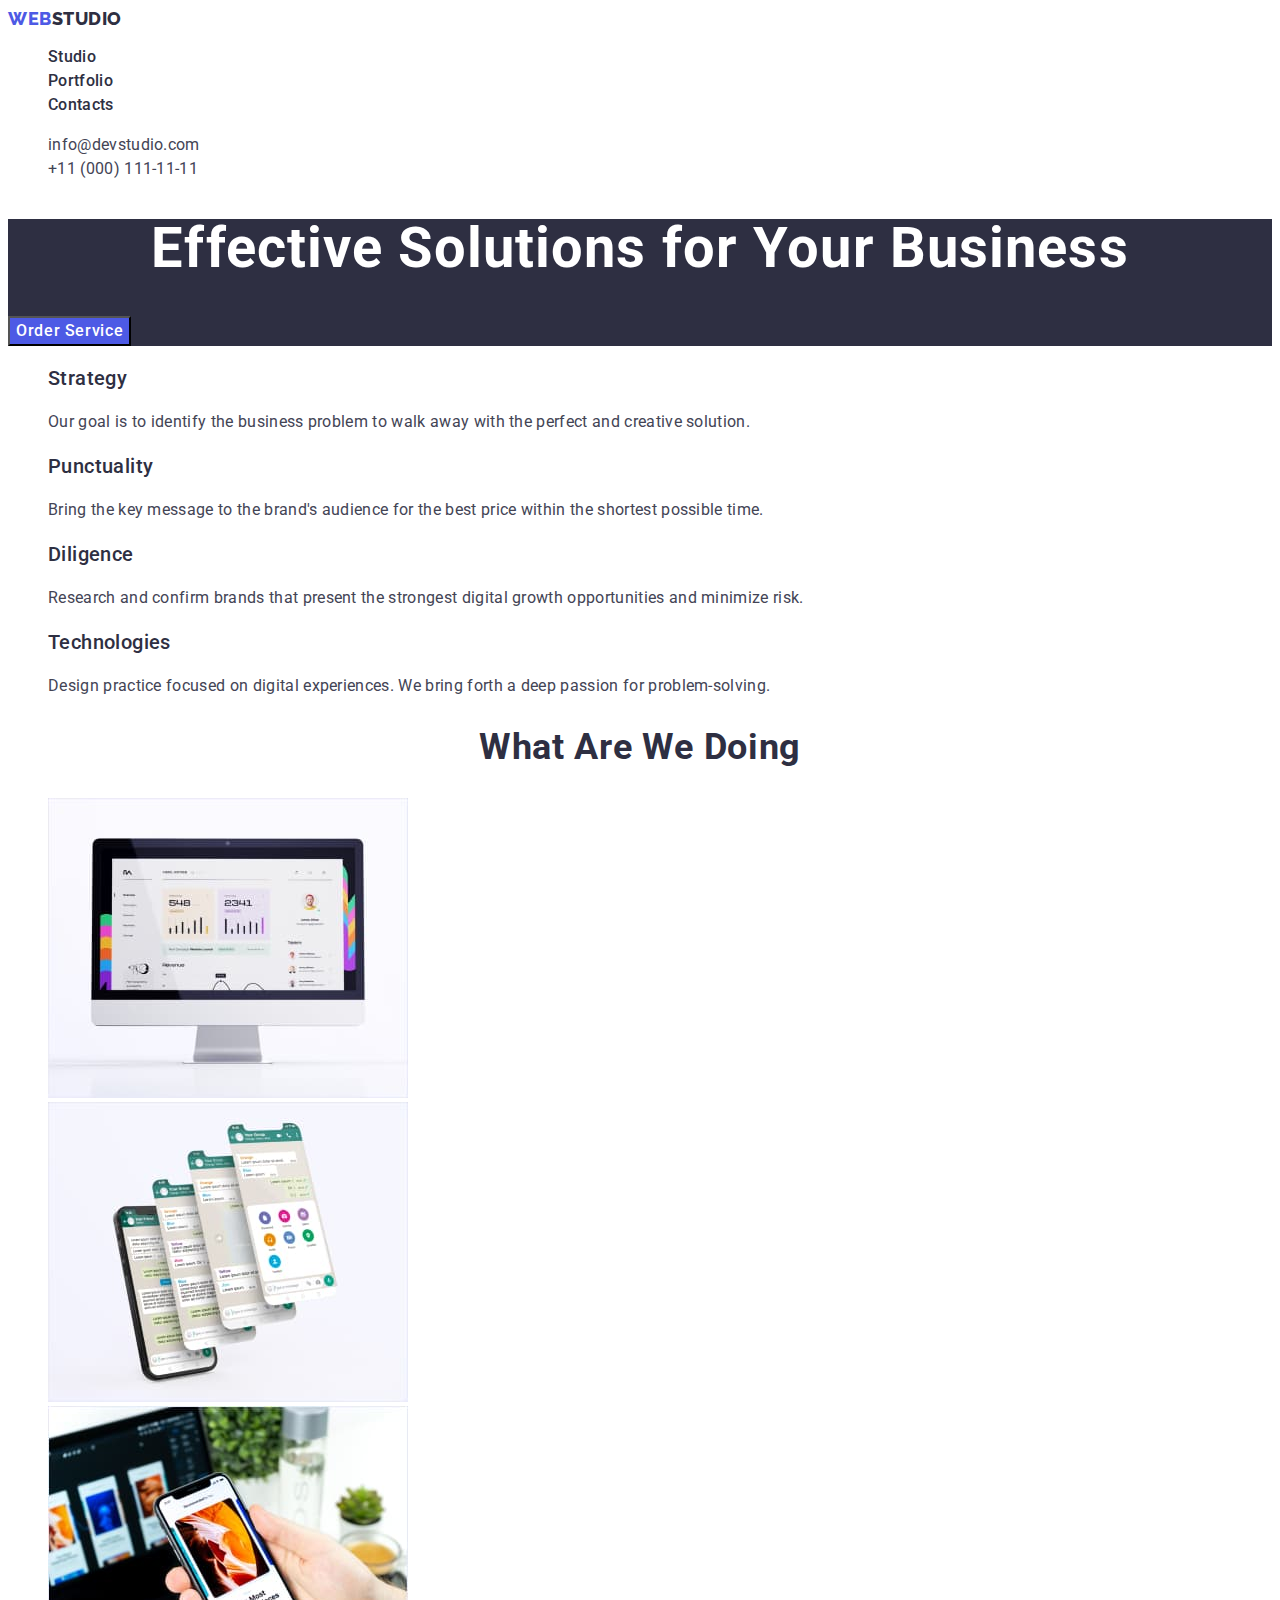
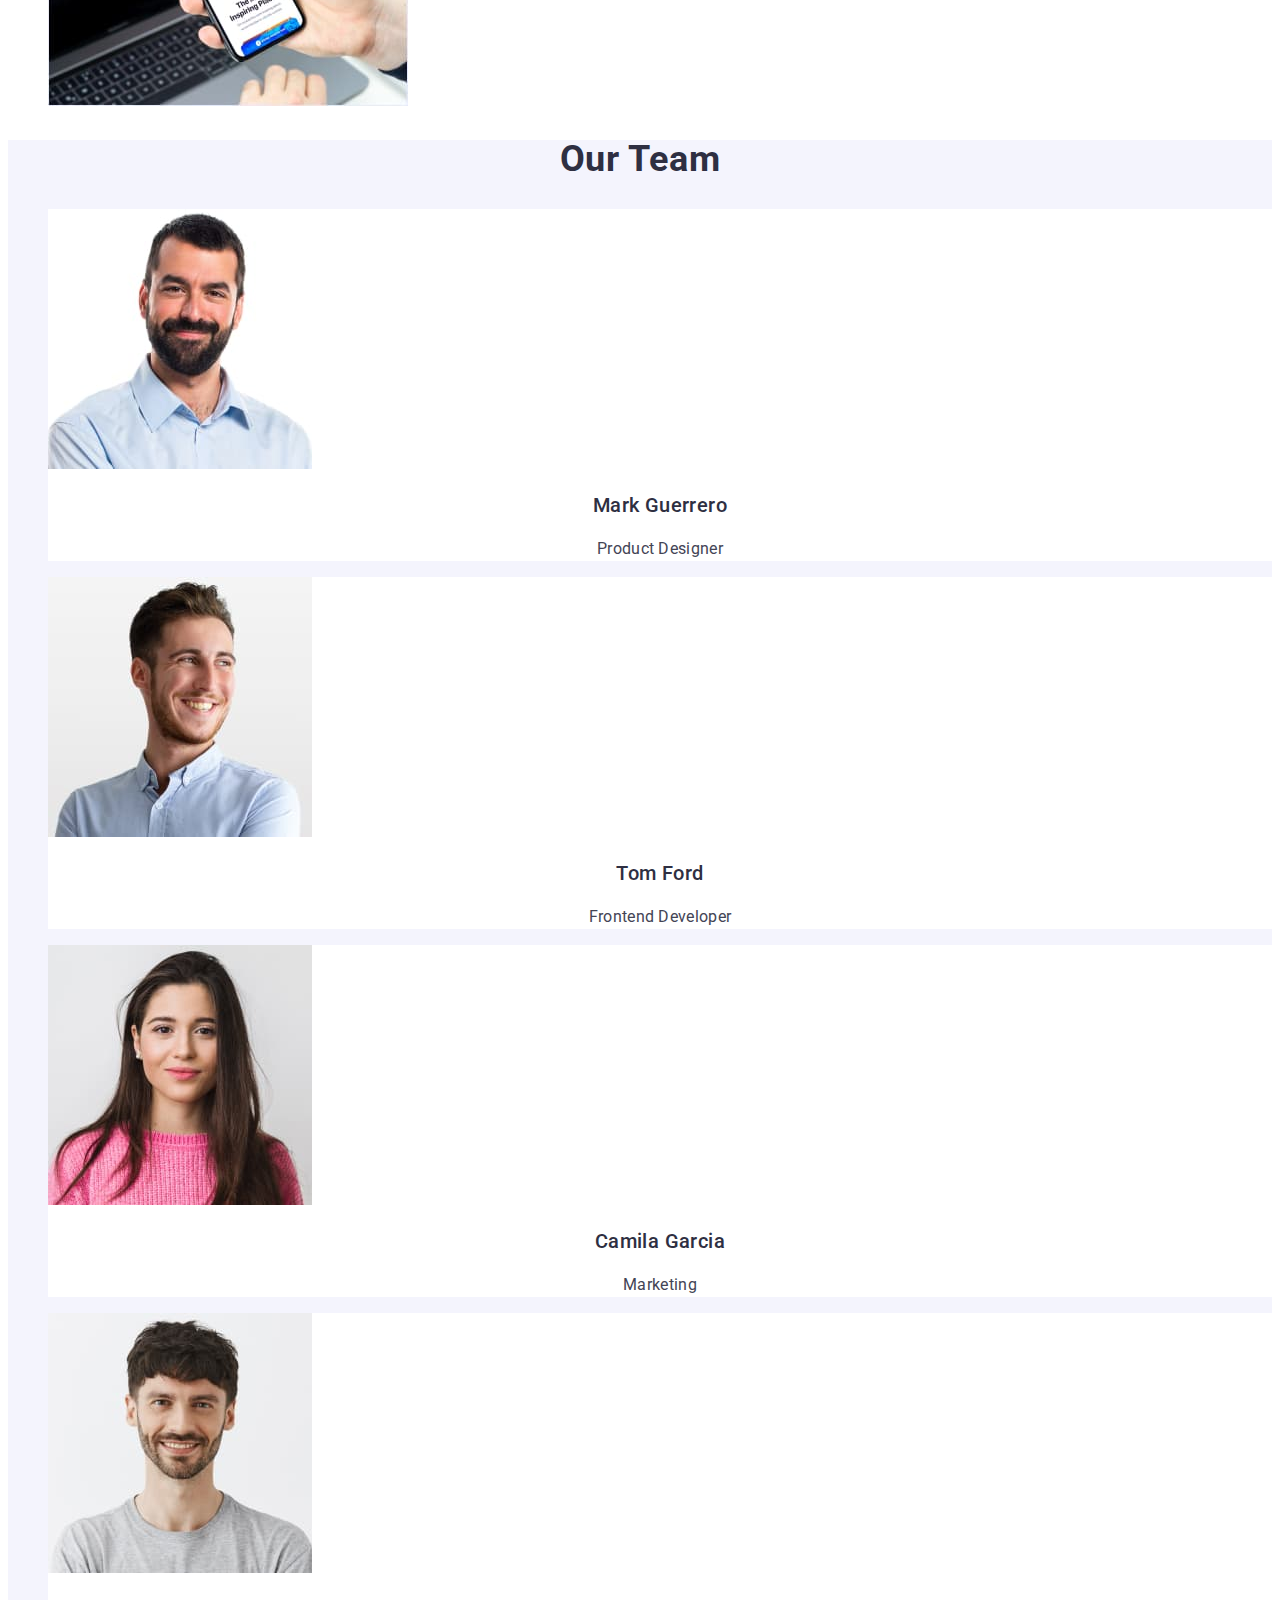
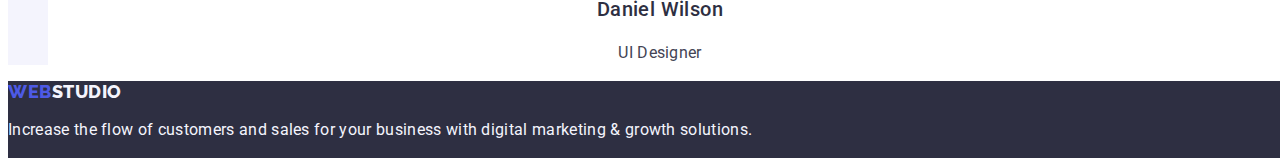
==== commit 66af5e00: "Summary" ====
--- a/index.html
+++ b/index.html
@@ -28,7 +28,7 @@
             <a class="menu-link link" href="./portfolio.html">Portfolio</a>
           </li>
           <li class="menu-item">
-            <a class="menu-link link" href="#contacts">Contacts</a>
+            <a class="menu-link link" href="">Contacts</a>
           </li>
         </ul>
       </nav>
@@ -36,12 +36,12 @@
       <address class="address-contacts">
         <ul class="list">
           <li class="contacts">
-            <a class="contact-mail-header link" href="mailto:info@devstudio.com"
+            <a class="contact-mtel-header link" href="mailto:info@devstudio.com"
               >info@devstudio.com</a
             >
           </li>
           <li class="contacts">
-            <a class="contact-tel-header link" href="tel:+110001111111"
+            <a class="contact-mtel-header link" href="tel:+110001111111"
               >+11 (000) 111-11-11</a
             >
           </li>
@@ -58,7 +58,7 @@
         </button>
       </section>
       <section class="our-qualities">
-        <h2 hidden>features</h2>
+        <h2 class="features" hidden>features</h2>
         <ul class="list">
           <li class="qualities">
             <h3 class="qualities-title">Strategy</h3>
--- a/css/styles.css
+++ b/css/styles.css
@@ -15,6 +15,9 @@
 .link, logo {
         text-decoration: none; 
 }
+.address-contacts {
+        font-style: normal;
+}
 
 .button, filter-button {
     cursor: pointer;
@@ -107,7 +110,7 @@
 background-color: var(--primary-bg-color);
 
 }
-.contact-mail-header {
+.contact-mtel-header {
     font-family: 'Roboto', sans-serif;
     font-weight: 400;
     font-size: 16px;
@@ -115,19 +118,12 @@
     letter-spacing: 0.02em;
     color:var(--primary-txt-color);
 }
-.contact-mail-header:hover,
-.contact-mail-header:focus {
+.contact-mtel-header:hover,
+.contact-mtel-header:focus {
         color:var(--accent-hover-color);
 }
 
-.contact-tel-header {
-        font-family: 'Roboto', sans-serif;
-        font-weight: 400;
-        font-size: 16px;
-        line-height: 1.5;
-        letter-spacing: 0.02em;
-        color: var(--primary-titletxt-color);
-}
+
 
 /* ================= HERO ================= */
 .hero-title {
@@ -142,6 +138,9 @@
 .hero {
         background-color:var(--primary-titletxt-color) ;
 }
+.features {
+background-color: var(--primary-bg-color);
+}
 
 .our-qualities {
 background-color:var(--primary-bg-color);
@@ -178,7 +177,7 @@
         color: var(--primary-titletxt-color);
 }
 .our-team {
-        background-color: #E7E9FC;
+        background-color: var(--secondary-bg-color);
 }
 .team-employee {
 background-color: var(--primary-bg-color);
@@ -205,7 +204,7 @@
 .team-paragraph {
         font-family: 'Roboto', sans-serif;
         font-size: 16px;
-        line-height: 1.5x;
+        line-height: 1.5;
         text-align: center;
         letter-spacing: 0.02em;
         color: var(--primary-txt-color);
@@ -225,7 +224,7 @@
 .portfolio-paragraph {
         font-family: 'Roboto', sans-serif;
                 font-size: 16px;
-                line-height: 1.5x;
+                line-height: 1.5;
                 text-align: center;
                 letter-spacing: 0.02em;
                 color: var(--primary-txt-color);
